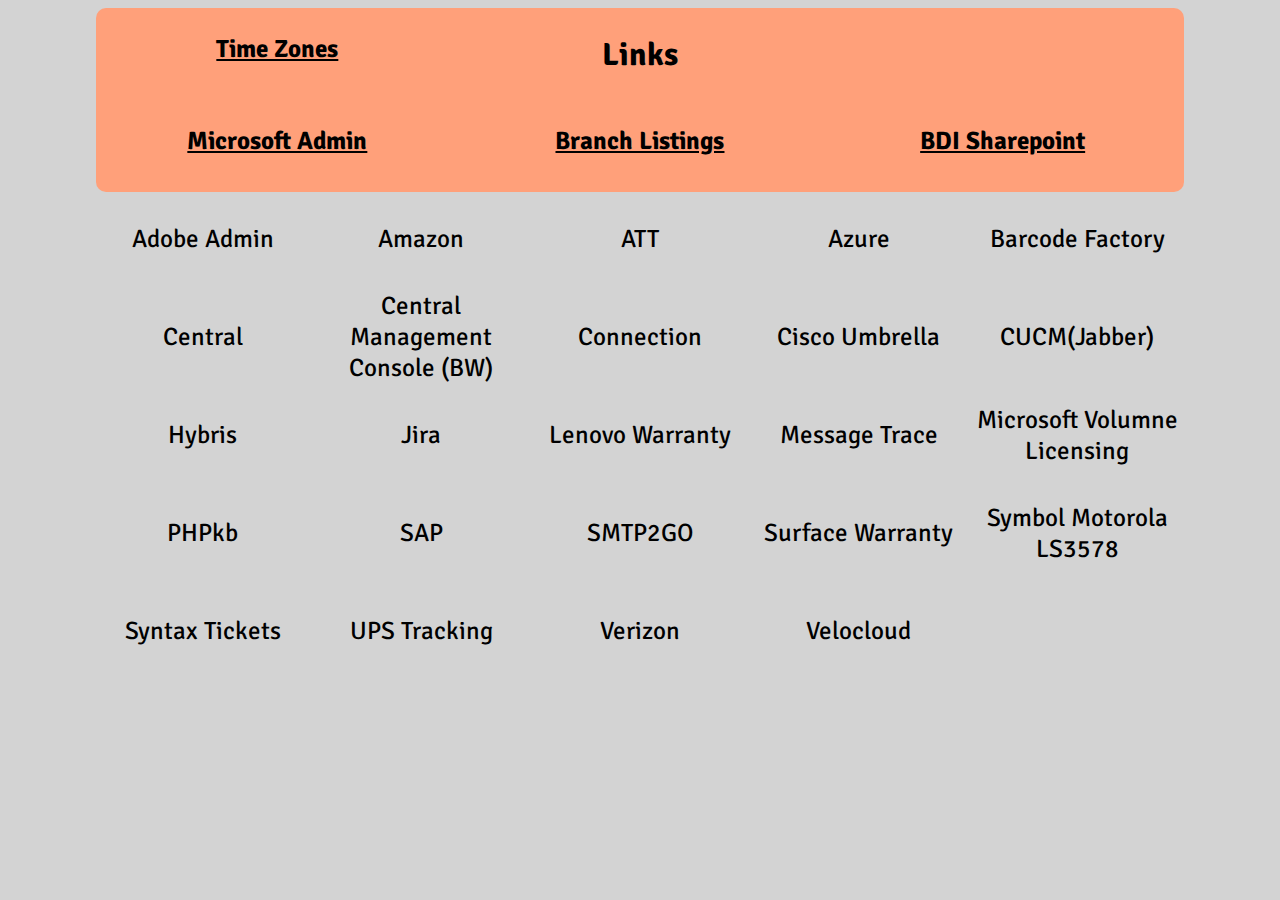
==== index.html @ b60320ff "Removed Provision" ====
<!DOCTYPE html>
<html lang="en">
  <head>
    <meta charset="utf-8" />
    <title>Links</title>
    <link rel="stylesheet" type="text/css" href="stylesheets/style.css" />
    <meta name="viewport" content="width=device-width, initial-scale=1" />
    <link rel="preconnect" href="https://fonts.googleapis.com" />
    <link rel="preconnect" href="https://fonts.gstatic.com" crossorigin />
    <link
      href="https://fonts.googleapis.com/css2?family=Signika:wght@300;400;500;600;700&display=swap"
      rel="stylesheet"
    />
  </head>
  <body class="bodywrapper">
    <!--Title area and primary links-->
    <header class="headerwrapper">
      <h3>
        <a href="https://www.timeanddate.com/time/map/#!cities=2126"
          >Time Zones</a
        >
      </h3>
      <h3 id="msoffice">
        <a
          href="https://admin.microsoft.com/?auth_upn=dbingman%40bdiworldwide.com&source=applauncher#/homepage"
          >Microsoft Admin</a
        >
      </h3>
      <h2 id="title">Links</h2>
      <h3>
        
      </h3>
      <h3>
        <a
          href="https://bdi-my.sharepoint.com/personal/dbingman_bdiworldwide_com/Lists/BDI%20US%20Branch%20Listing/AllItems.aspx?env=WebViewList"
          >Branch Listings</a
        >
      </h3>
      <h3>
        <a href="https://bdi.sharepoint.com/USA/default.aspx">BDI Sharepoint</a>
      </h3>
    </header>
    <!--Starts the Table of links.  This is divided into 5 columns--->
    <main>
      <section class="linkgrid">
        <div class="item">
          <a
            href="https://adminconsole.adobe.com/7BDD7BB95CC1A2370A495F9F@AdobeOrg/users"
            >Adobe Admin</a
          >
        </div>
        <div class="item"><a href="https://www.amazon.com">Amazon</a></div>
        <div class="item">
          <a
            href="https://www.wireless.att.com/businesscare/index.jsp?wtLinkName=Manage&wtLinkLoc=MNB"
            >ATT</a
          >
        </div>
        <div class="item">
          <a
            href="https://portal.azure.com/#blade/Microsoft_AAD_IAM/UsersManagementMenuBlade/MsGraphUsers"
            >Azure</a
          >
        </div>
        <div class="item">
          <a href="https://www.barcodefactory.com/account">Barcode Factory</a>
        </div>
        <div class="item">
          <a href="https://secure.logmein.com/central/Central.aspx">Central</a>
        </div>
        <div class="item">
          <a href="http://10.5.240.55:8080/BOE/CMC"
            >Central Management<br />Console (BW)</a
          >
        </div>
        <div class="item">
          <a
            href="https://www.connection.com/IPA/Account/AccountHome?cm_sp=Connection-_-Single-Login-_-Business-Customer"
            >Connection</a
          >
        </div>
        <div class="item">
          <a
            href="https://login.umbrella.com/?_ga=2.140049331.141774397.1574265530-213217596.1568747705"
            >Cisco Umbrella</a
          >
        </div>
        <div class="item"><a href="http://10.7.254.10/">CUCM(Jabber)</a></div>
        <div class="item">
          <a href="https://backoffice.bdiexpress.com/backoffice/login.zul"
            >Hybris</a
          >
        </div>
        <div class="item">
          <a
            href="https://bdiworldwide.atlassian.net/jira/servicedesk/projects/USP/queues/custom/84"
            >Jira</a
          >
        </div>
        <div class="item">
          <a href="https://pcsupport.lenovo.com/us/en/warrantylookup#/"
            >Lenovo Warranty</a
          >
        </div>
        <div class="item">
          <a href="https://admin.exchange.microsoft.com/#/messagetrace"
            >Message Trace</a
          >
        </div>
        <div class="item">
          <a
            href="https://www.microsoft.com/Licensing/servicecenter/default.aspx#"
            >Microsoft Volumne Licensing</a
          >
        </div>
        <div class="item">
          <a href="http://bdiexpress.knowledgebase.co/admin/login.php">PHPkb</a>
        </div>
        <div class="item">
          <a
            href="https://sap.bdiworldwide.com/sap/bc/gui/sap/its/webgui/?sap-client=300&sap-language=EN"
            >SAP</a
          >
        </div>
        <div class="item">
          <a href="https://app.smtp2go.com/dashboard/main/">SMTP2GO</a>
        </div>
        <div class="item">
          <a
            href="https://mybusinessservice.surface.com/en-US/CheckWarranty/CheckWarranty"
            >Surface Warranty</a
          >
        </div>
        <div class="item">
          <a
            href="https://www.zebra.com/content/dam/zebra_new_ia/en-us/manuals/barcode-scanners/ls3578-qsg-en.pdf"
            >Symbol Motorola LS3578</a
          >
        </div>
        <div class="item">
          <a href="https://simplified.service-now.com/cp?id=fit_cp_index"
            >Syntax Tickets</a
          >
        </div>
        <div class="item">
          <a href="https://www.ups.com/track?loc=en_US&requester=ST/"
            >UPS Tracking</a
          >
        </div>
        <div class="item">
          <a
            href="https://sso.verizonenterprise.com/amserver/sso/login.go?appGroup=VZW&goto=https%3A%2F%2Fb2b.verizonwireless.com%3A443%2Fsms%2Famsecure%2Flanding%2Foverview.go#/overview"
            >Verizon</a
          >
        </div>
        <div class="item">
          <a href="https://vco160-usca1.velocloud.net/#!/monitor/edge/"
            >Velocloud</a
          >
        </div>
      </section>
    </main>
  </body>
</html>
---- stylesheets/style.css ----
@import url("mainwrapper.css");
@import url("headerwrapper.css");

* {
  font-family: "Signika", sans-serif;
  font-size: 1.25rem;
}
.bodywrapper {
  margin-left: auto;
  margin-right: auto;
  width: 85%;
  background-color: lightgray;
  /* border: 2px solid black; */
}
.headerwrapper {
  display: grid;
  grid-template-columns: repeat(3, 1fr);
  grid-template-rows: repeat(2, 1fr);
  justify-content: center;
  background-color: lightsalmon;
  border-radius: 10px;
}
a:link {
  color: black;
}
a:visited {
  color: darkolivegreen;
}
a:hover {
  color: cornflowerblue;
}
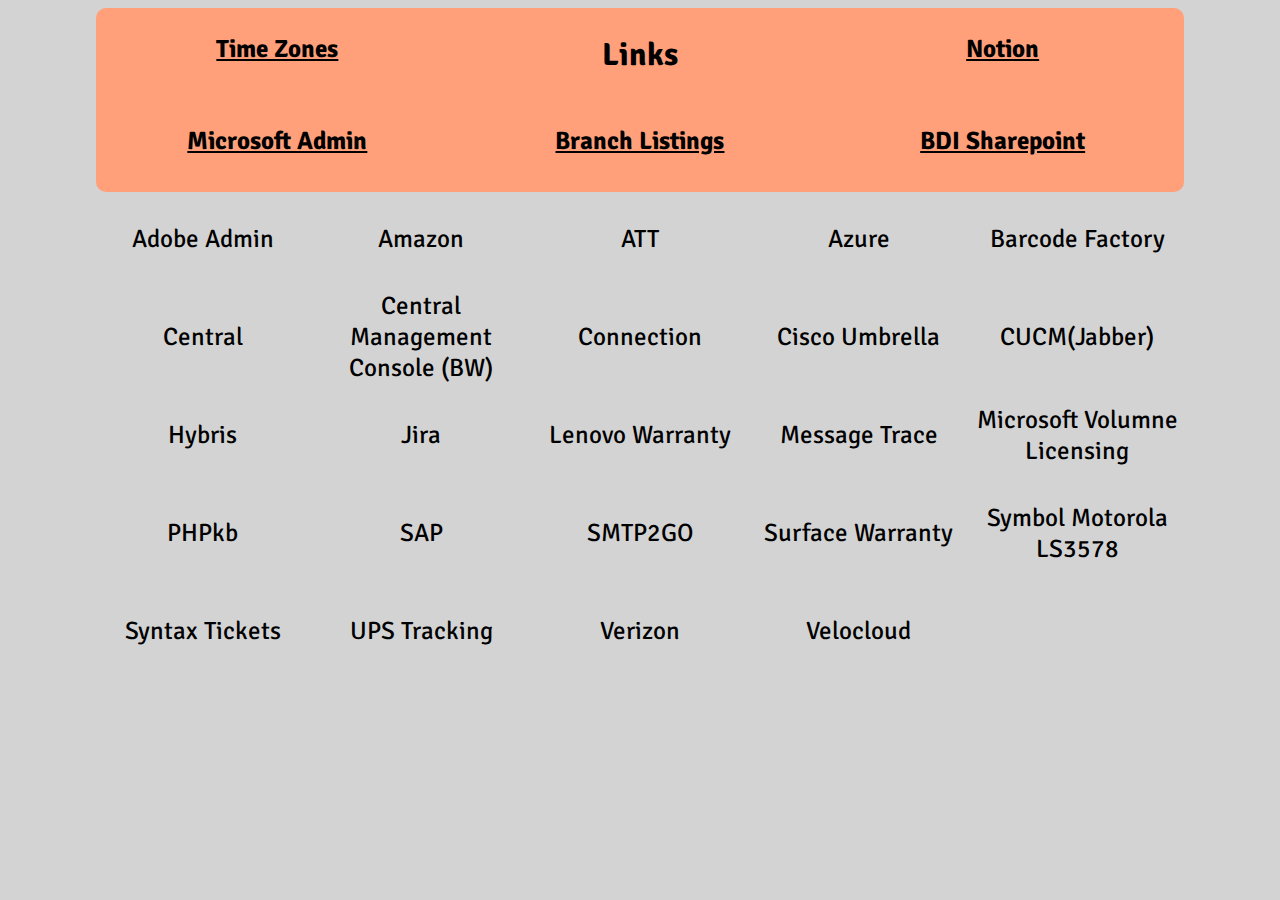
==== commit 4f923aae: "added notion link and page" ====
--- a/index.html
+++ b/index.html
@@ -19,6 +19,7 @@
         <a href="https://www.timeanddate.com/time/map/#!cities=2126"
           >Time Zones</a
         >
+        <!-- This is a comment -->
       </h3>
       <h3 id="msoffice">
         <a
@@ -28,7 +29,10 @@
       </h3>
       <h2 id="title">Links</h2>
       <h3>
-        
+        <a
+          href="notion.html"
+          >Notion</a
+        >
       </h3>
       <h3>
         <a
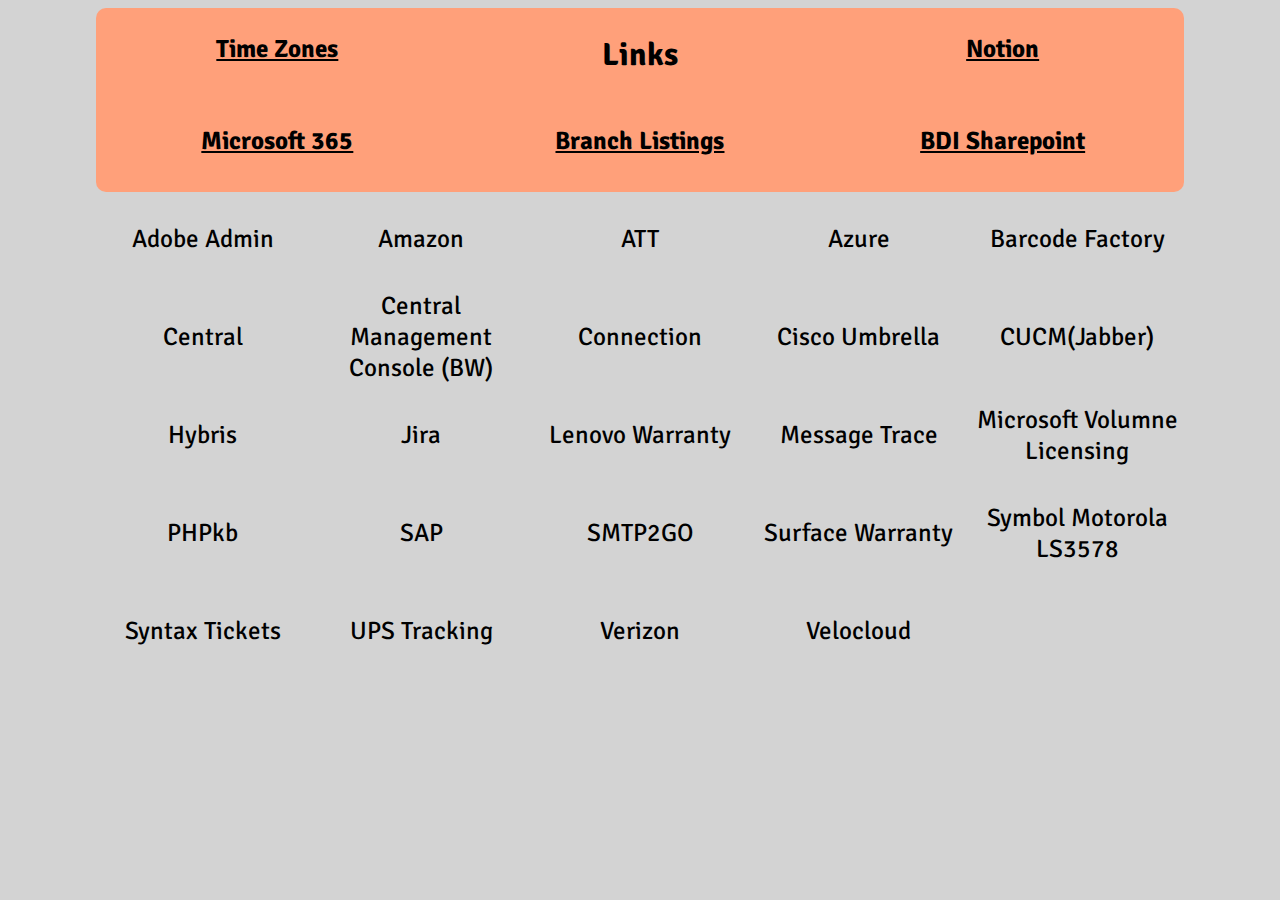
==== commit 7d572d5f: "Changed MS Admin to 365" ====
--- a/index.html
+++ b/index.html
@@ -23,8 +23,8 @@
       </h3>
       <h3 id="msoffice">
         <a
-          href="https://admin.microsoft.com/?auth_upn=dbingman%40bdiworldwide.com&source=applauncher#/homepage"
-          >Microsoft Admin</a
+          href="https://www.microsoft365.com/?auth=2&home=1"
+          >Microsoft 365</a
         >
       </h3>
       <h2 id="title">Links</h2>
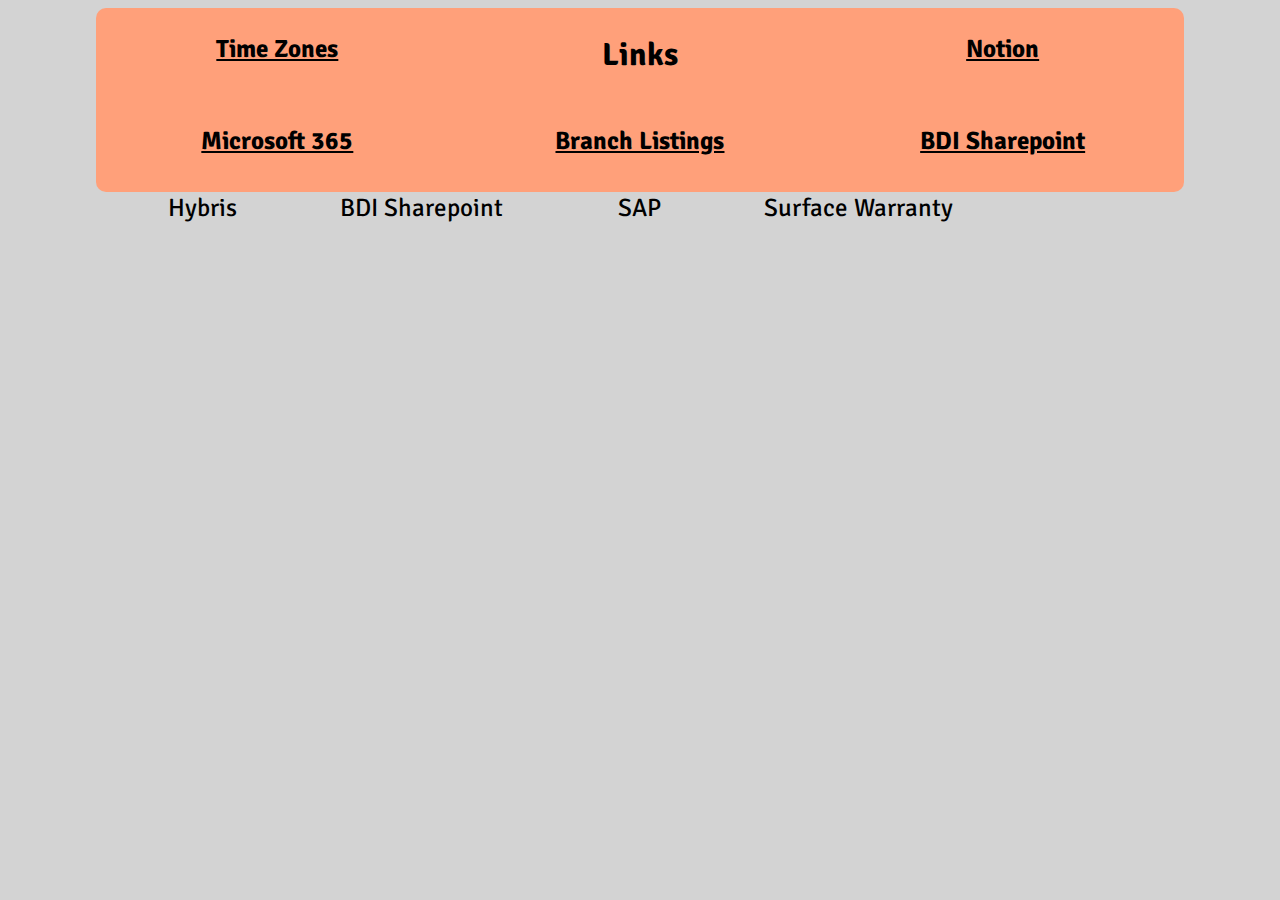
==== commit db533b68: "Edited to reflect E-Commerce Links" ====
--- a/index.html
+++ b/index.html
@@ -2,7 +2,8 @@
 <html lang="en">
   <head>
     <meta charset="utf-8" />
-    <title>Links</title>
+    <title>BDI Links
+    </title>
     <link rel="stylesheet" type="text/css" href="stylesheets/style.css" />
     <meta name="viewport" content="width=device-width, initial-scale=1" />
     <link rel="preconnect" href="https://fonts.googleapis.com" />
@@ -36,7 +37,7 @@
       </h3>
       <h3>
         <a
-          href="https://bdi-my.sharepoint.com/personal/dbingman_bdiworldwide_com/Lists/BDI%20US%20Branch%20Listing/AllItems.aspx?env=WebViewList"
+          href="https://bdi.sharepoint.com/:x:/r/USA/Support%20Departments/Marketing/Marketing%20Documents/BDI%20US%20Branch%20Listing-INTERNAL.xlsx?d=w7fd7fd94735c41c6b88cca73910fd9ce&csf=1&web=1&e=QYGngy"
           >Branch Listings</a
         >
       </h3>
@@ -48,77 +49,12 @@
     <main>
       <section class="linkgrid">
         <div class="item">
-          <a
-            href="https://adminconsole.adobe.com/7BDD7BB95CC1A2370A495F9F@AdobeOrg/users"
-            >Adobe Admin</a
-          >
-        </div>
-        <div class="item"><a href="https://www.amazon.com">Amazon</a></div>
-        <div class="item">
-          <a
-            href="https://www.wireless.att.com/businesscare/index.jsp?wtLinkName=Manage&wtLinkLoc=MNB"
-            >ATT</a
-          >
-        </div>
-        <div class="item">
-          <a
-            href="https://portal.azure.com/#blade/Microsoft_AAD_IAM/UsersManagementMenuBlade/MsGraphUsers"
-            >Azure</a
-          >
-        </div>
-        <div class="item">
-          <a href="https://www.barcodefactory.com/account">Barcode Factory</a>
-        </div>
-        <div class="item">
-          <a href="https://secure.logmein.com/central/Central.aspx">Central</a>
-        </div>
-        <div class="item">
-          <a href="http://10.5.240.55:8080/BOE/CMC"
-            >Central Management<br />Console (BW)</a
-          >
-        </div>
-        <div class="item">
-          <a
-            href="https://www.connection.com/IPA/Account/AccountHome?cm_sp=Connection-_-Single-Login-_-Business-Customer"
-            >Connection</a
-          >
-        </div>
-        <div class="item">
-          <a
-            href="https://login.umbrella.com/?_ga=2.140049331.141774397.1574265530-213217596.1568747705"
-            >Cisco Umbrella</a
-          >
-        </div>
-        <div class="item"><a href="http://10.7.254.10/">CUCM(Jabber)</a></div>
-        <div class="item">
           <a href="https://backoffice.bdiexpress.com/backoffice/login.zul"
             >Hybris</a
           >
         </div>
         <div class="item">
-          <a
-            href="https://bdiworldwide.atlassian.net/jira/servicedesk/projects/USP/queues/custom/84"
-            >Jira</a
-          >
-        </div>
-        <div class="item">
-          <a href="https://pcsupport.lenovo.com/us/en/warrantylookup#/"
-            >Lenovo Warranty</a
-          >
-        </div>
-        <div class="item">
-          <a href="https://admin.exchange.microsoft.com/#/messagetrace"
-            >Message Trace</a
-          >
-        </div>
-        <div class="item">
-          <a
-            href="https://www.microsoft.com/Licensing/servicecenter/default.aspx#"
-            >Microsoft Volumne Licensing</a
-          >
-        </div>
-        <div class="item">
-          <a href="http://bdiexpress.knowledgebase.co/admin/login.php">PHPkb</a>
+          <a href="https://bdi.sharepoint.com/USA/default.aspx">BDI Sharepoint</a>
         </div>
         <div class="item">
           <a
@@ -126,42 +62,13 @@
             >SAP</a
           >
         </div>
-        <div class="item">
-          <a href="https://app.smtp2go.com/dashboard/main/">SMTP2GO</a>
-        </div>
+
         <div class="item">
           <a
             href="https://mybusinessservice.surface.com/en-US/CheckWarranty/CheckWarranty"
             >Surface Warranty</a
           >
         </div>
-        <div class="item">
-          <a
-            href="https://www.zebra.com/content/dam/zebra_new_ia/en-us/manuals/barcode-scanners/ls3578-qsg-en.pdf"
-            >Symbol Motorola LS3578</a
-          >
-        </div>
-        <div class="item">
-          <a href="https://simplified.service-now.com/cp?id=fit_cp_index"
-            >Syntax Tickets</a
-          >
-        </div>
-        <div class="item">
-          <a href="https://www.ups.com/track?loc=en_US&requester=ST/"
-            >UPS Tracking</a
-          >
-        </div>
-        <div class="item">
-          <a
-            href="https://sso.verizonenterprise.com/amserver/sso/login.go?appGroup=VZW&goto=https%3A%2F%2Fb2b.verizonwireless.com%3A443%2Fsms%2Famsecure%2Flanding%2Foverview.go#/overview"
-            >Verizon</a
-          >
-        </div>
-        <div class="item">
-          <a href="https://vco160-usca1.velocloud.net/#!/monitor/edge/"
-            >Velocloud</a
-          >
-        </div>
       </section>
     </main>
   </body>
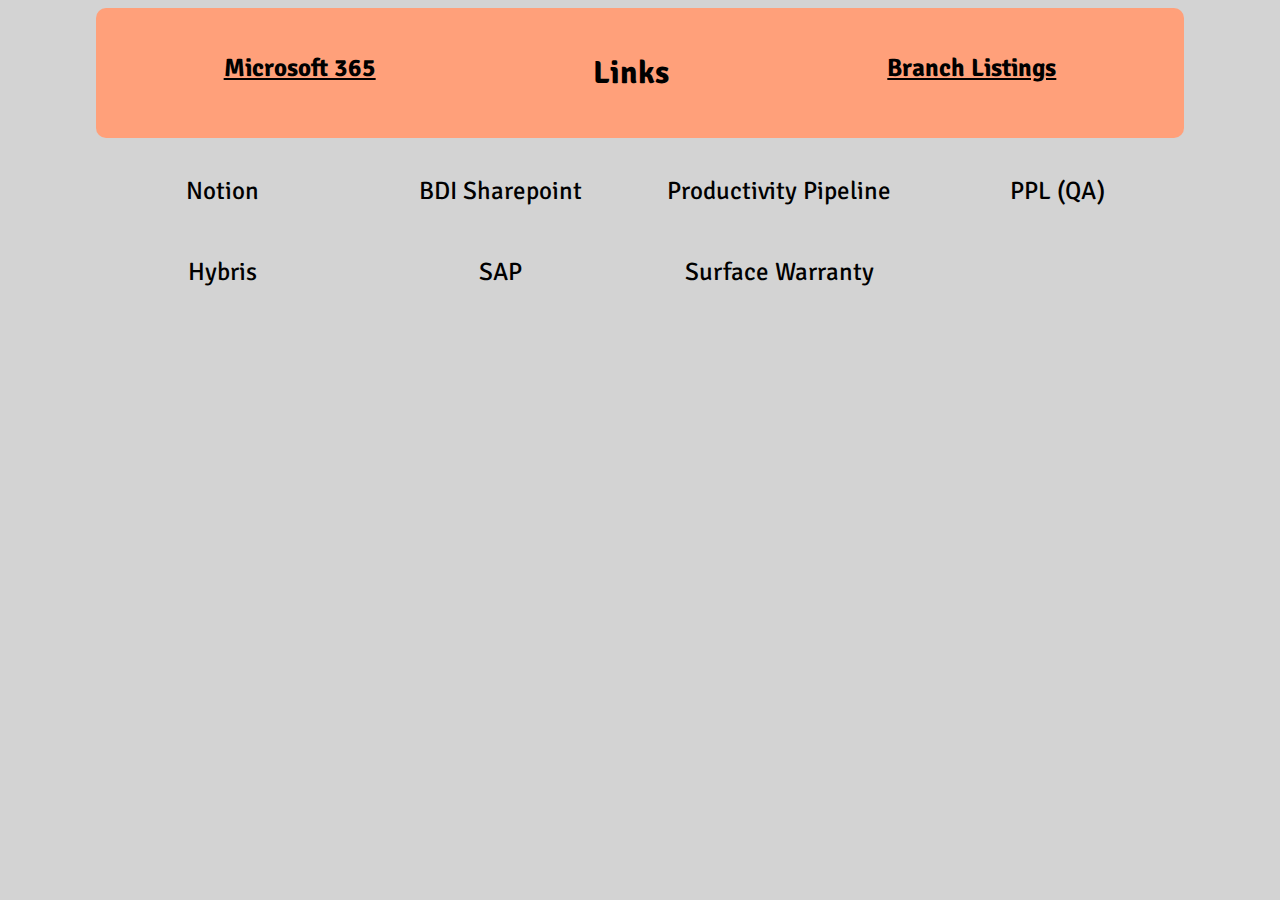
==== commit 38b94847: "Added PPL" ====
--- a/index.html
+++ b/index.html
@@ -16,12 +16,6 @@
   <body class="bodywrapper">
     <!--Title area and primary links-->
     <header class="headerwrapper">
-      <h3>
-        <a href="https://www.timeanddate.com/time/map/#!cities=2126"
-          >Time Zones</a
-        >
-        <!-- This is a comment -->
-      </h3>
       <h3 id="msoffice">
         <a
           href="https://www.microsoft365.com/?auth=2&home=1"
@@ -31,30 +25,29 @@
       <h2 id="title">Links</h2>
       <h3>
         <a
-          href="notion.html"
-          >Notion</a
-        >
-      </h3>
-      <h3>
-        <a
           href="https://bdi.sharepoint.com/:x:/r/USA/Support%20Departments/Marketing/Marketing%20Documents/BDI%20US%20Branch%20Listing-INTERNAL.xlsx?d=w7fd7fd94735c41c6b88cca73910fd9ce&csf=1&web=1&e=QYGngy"
           >Branch Listings</a
         >
       </h3>
-      <h3>
-        <a href="https://bdi.sharepoint.com/USA/default.aspx">BDI Sharepoint</a>
-      </h3>
     </header>
-    <!--Starts the Table of links.  This is divided into 5 columns--->
+    <!--Starts the Table of links.  This is divided into  columns--->
     <main>
       <section class="linkgrid">
         <div class="item">
-          <a href="https://backoffice.bdiexpress.com/backoffice/login.zul"
-            >Hybris</a
-          >
+          <a href="notion.html">Notion</a>
         </div>
         <div class="item">
           <a href="https://bdi.sharepoint.com/USA/default.aspx">BDI Sharepoint</a>
+        </div>
+        <div class="item">
+          <a href="https://www.productivitypipeline.com/lead/listing.htm">Productivity Pipeline</a>
+        </div>
+        <div class="item">
+          <a href="http://10.91.8.100:8082/login.htm">PPL (QA)</a>
+        </div>
+        <div class="item">
+          <a href="https://backoffice.bdiexpress.com/backoffice/login.zul"
+            >Hybris</a>
         </div>
         <div class="item">
           <a
@@ -62,7 +55,6 @@
             >SAP</a
           >
         </div>
-
         <div class="item">
           <a
             href="https://mybusinessservice.surface.com/en-US/CheckWarranty/CheckWarranty"
--- a/stylesheets/style.css
+++ b/stylesheets/style.css
@@ -4,6 +4,9 @@
 * {
   font-family: "Signika", sans-serif;
   font-size: 1.25rem;
+}
+main{
+  margin-top: 1em;;
 }
 .bodywrapper {
   margin-left: auto;
@@ -13,12 +16,11 @@
   /* border: 2px solid black; */
 }
 .headerwrapper {
-  display: grid;
-  grid-template-columns: repeat(3, 1fr);
-  grid-template-rows: repeat(2, 1fr);
-  justify-content: center;
   background-color: lightsalmon;
   border-radius: 10px;
+  display: flex;
+  justify-content: space-around;
+  padding:.75em;
 }
 a:link {
   color: black;
